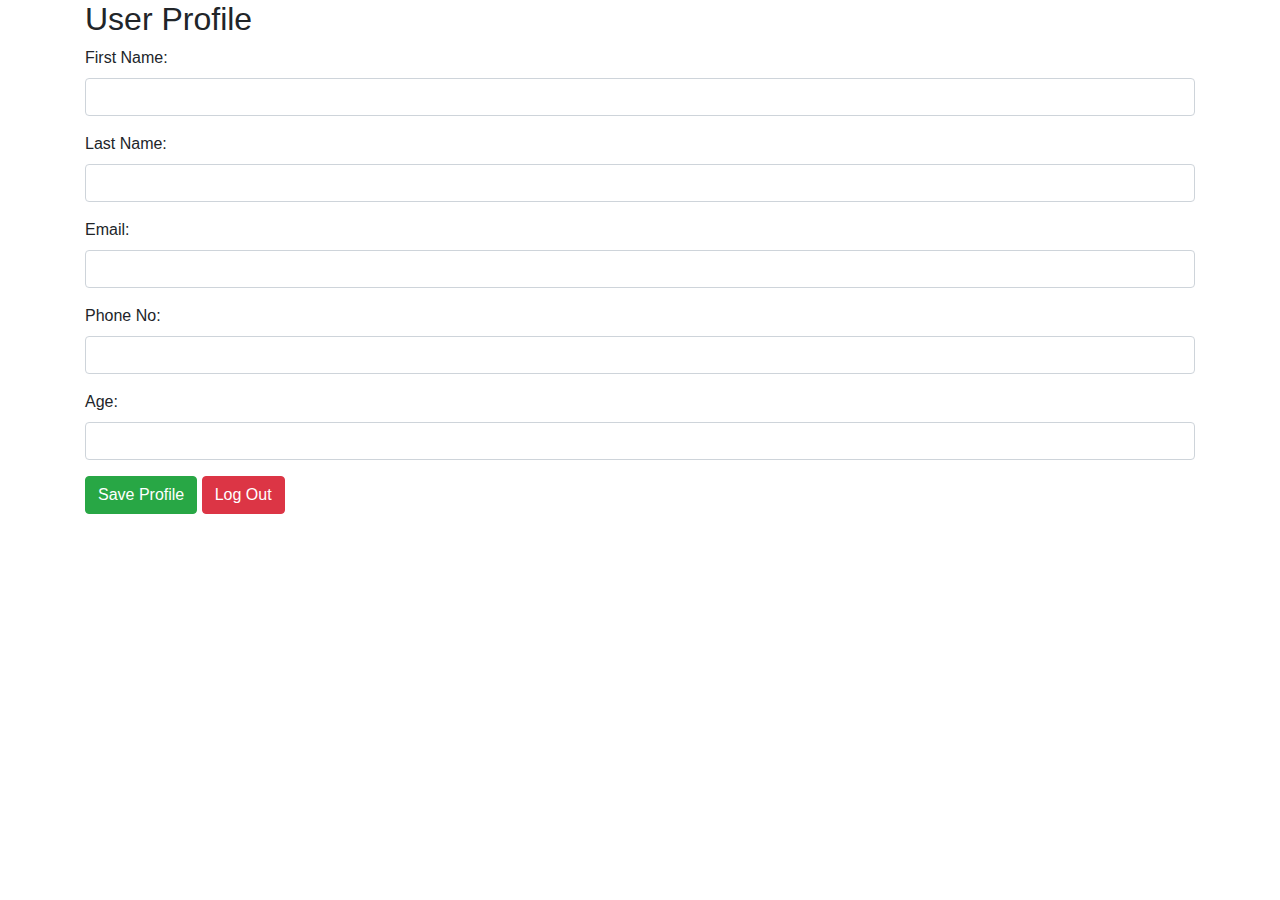
==== guviProject/HTML/profile.html @ c008c361 "Add files via upload" ====
<!DOCTYPE html>
<html lang="en">
<head>
    <meta charset="UTF-8">
    <meta name="viewport" content="width=device-width, initial-scale=1.0">
    <link href="https://stackpath.bootstrapcdn.com/bootstrap/4.5.0/css/bootstrap.min.css" rel="stylesheet">
     <link rel="stylesheet" href="style.css">
    <title>User Profile</title>

</head>
<body>
    <div class="container">
        <div>
        <h2>User Profile</h2>
        </div>
        <form id="profileForm" method="post">
            <div class="form-group">
                <label for="fName">First Name:</label>
                <input type="text" class="form-control" id="fName" name="fName" required>
            </div>

            <div class="form-group">
                <label for="lName">Last Name:</label>
                <input type="text" class="form-control" id="lName" name="lName" required>
            </div>

            <div class="form-group">
                <label for="email">Email:</label>
                <input type="email" class="form-control" id="email" name="email" required>
            </div>

            <div class="form-group">
                <label for="phone">Phone No:</label>
                <input type="tel" class="form-control" id="phone" name="phone" required>
            </div>

            <div class="form-group">
                <label for="age">Age:</label>
                <input type="number" class="form-control" id="age" name="age" min="1" max="100" required>
            </div>

            <button type="button" onclick="profileFunc()" class="btn btn-success">Save Profile</button>
            <button type="button" onclick="logoutFunc()" class="btn btn-danger">Log Out</button>
            <div id="Message" class="alert alert-success mt-3" role="alert" style="display: none;">
                msg!!!
            </div>
        </form>
    </div>

    <script src="JS/profile.js"></script>
    <script src="https://code.jquery.com/jquery-3.5.1.slim.min.js"></script>
    <script src="https://cdn.jsdelivr.net/npm/@popperjs/core@2.11.6/dist/umd/popper.min.js"></script>
    <script src="https://stackpath.bootstrapcdn.com/bootstrap/4.5.0/js/bootstrap.min.js"></script>
</body>
</html>
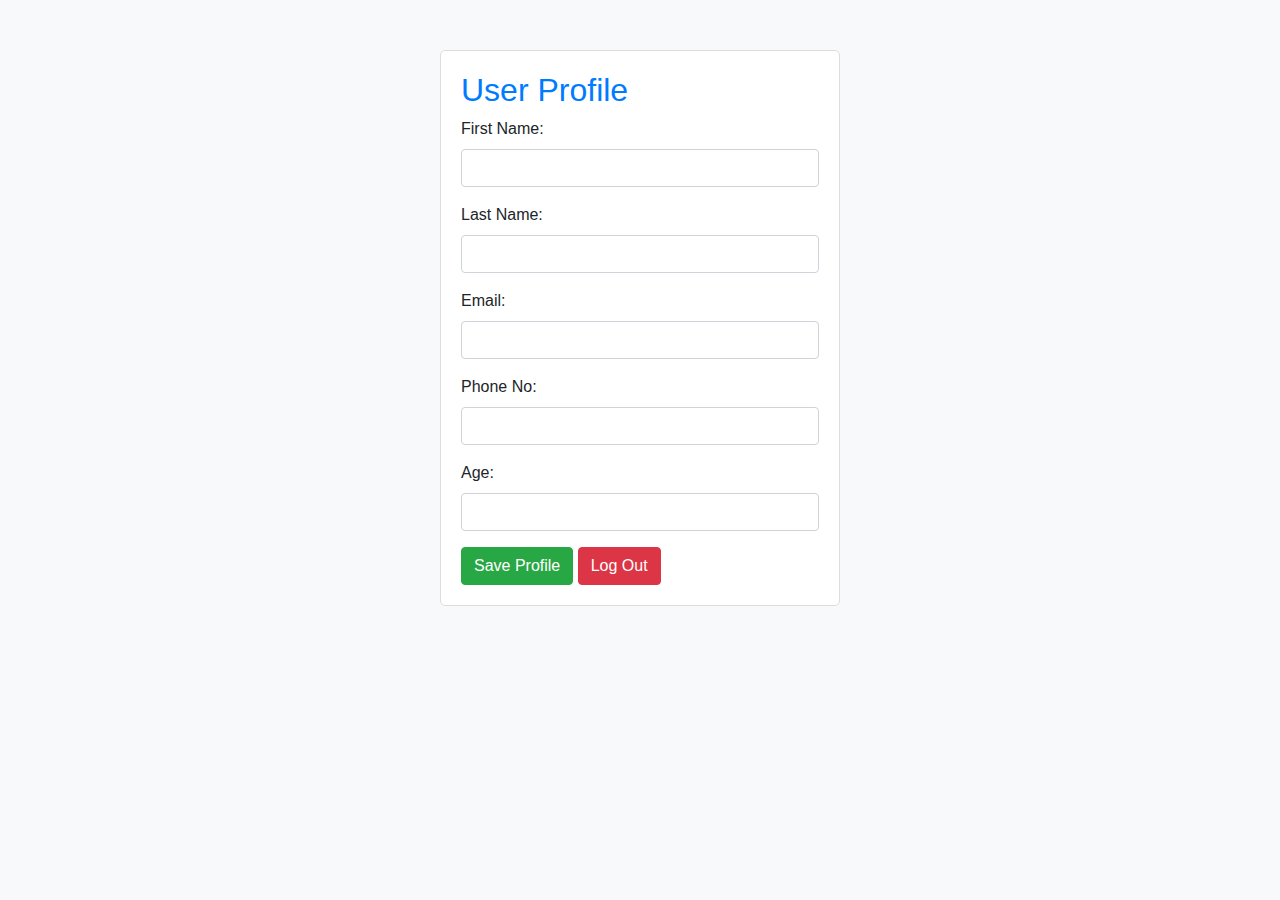
==== commit e99c84de: "Update profile.html" ====
--- a/guviProject/HTML/profile.html
+++ b/guviProject/HTML/profile.html
@@ -4,7 +4,7 @@
     <meta charset="UTF-8">
     <meta name="viewport" content="width=device-width, initial-scale=1.0">
     <link href="https://stackpath.bootstrapcdn.com/bootstrap/4.5.0/css/bootstrap.min.css" rel="stylesheet">
-     <link rel="stylesheet" href="style.css">
+     <link rel="stylesheet" href="../style.css">
     <title>User Profile</title>
 
 </head>
@@ -47,7 +47,7 @@
         </form>
     </div>
 
-    <script src="JS/profile.js"></script>
+    <script src="../JS/profile.js"></script>
     <script src="https://code.jquery.com/jquery-3.5.1.slim.min.js"></script>
     <script src="https://cdn.jsdelivr.net/npm/@popperjs/core@2.11.6/dist/umd/popper.min.js"></script>
     <script src="https://stackpath.bootstrapcdn.com/bootstrap/4.5.0/js/bootstrap.min.js"></script>
--- a/guviProject/style.css
+++ b/guviProject/style.css
@@ -0,0 +1,16 @@
+body
+{
+  background-color: #f8f9fa; /* Light gray background */
+}
+
+.container {
+            max-width: 400px; /* Set the maximum width of the container */
+            margin-top: 50px; /* Add some top margin */
+            border: 1px solid #ddd; /* Add a 1px solid border */
+            padding: 20px; /* Add some padding */
+            border-radius: 5px; /* Add rounded corners */
+            background-color: #fff; /* White background */
+}
+h2 {
+            color: #007bff; /* Blue heading color */
+}